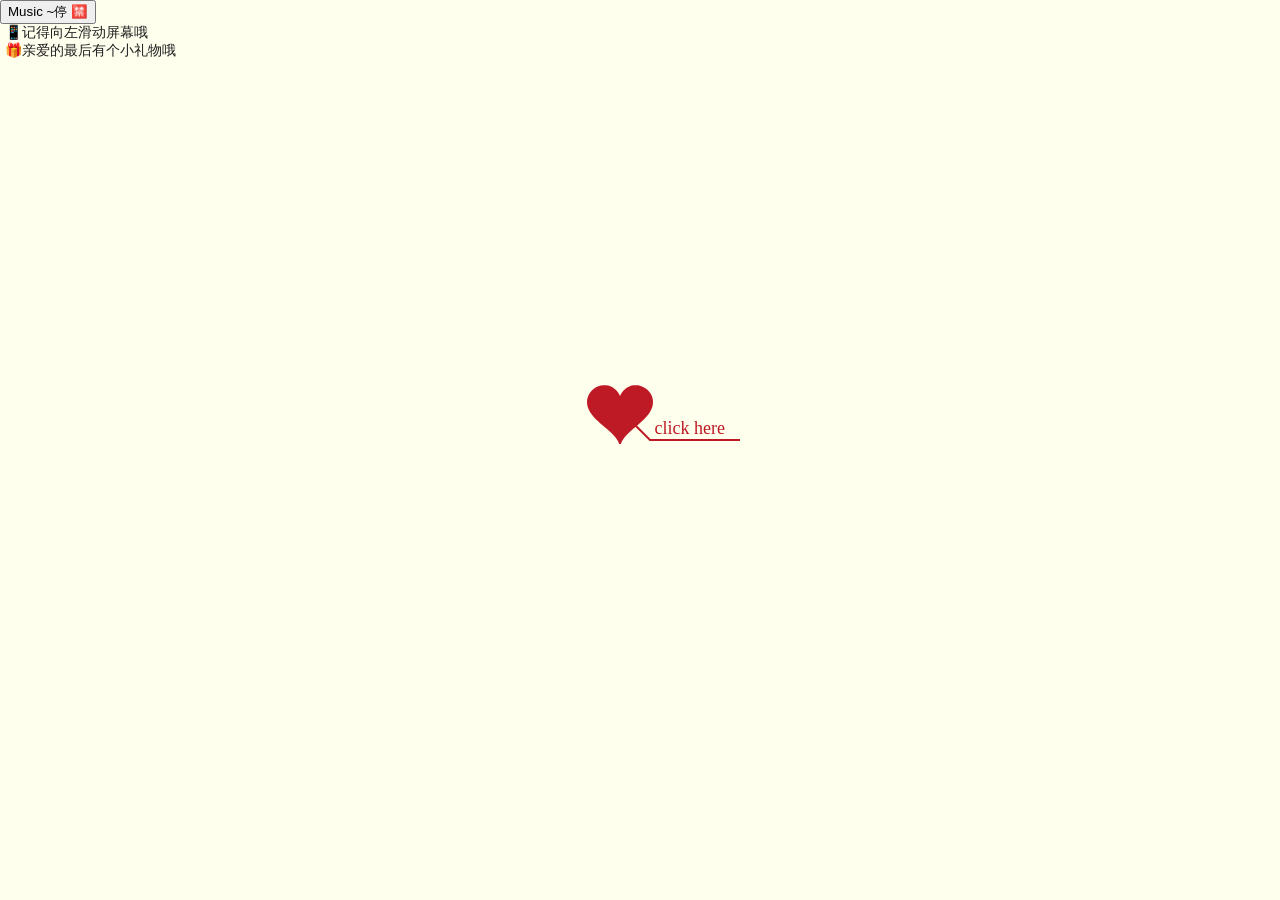
==== main.html @ 8736ffe0 "first push" ====
<!DOCTYPE html>
<html>

<head>
  <meta name="viewport" content="width=device-width, initial-scale=1.0, maximum-scale=1.0, user-scalable=0" />
  <meta http-equiv="Content-Type" content="text/html; charset=UTF-8">
  <title>给慧中的一封💌</title>
  <style>
    .timer {
      font-size: 120%;
      line-height: 1.0;
      margin: 1em 0;
    }

    .timer b {
      color: rgb(253, 99, 125);
    }
  </style>
  <link type="text/css" rel="stylesheet" href="./css/default.css">
  <script type="text/javascript" src="./js/jquery.js"></script>
  <script type="text/javascript" src="./js/jscex.js"></script>
  <script type="text/javascript" src="./js/jscex-parser.js"></script>
  <script type="text/javascript" src="./js/jscex-jit.js"></script>
  <script type="text/javascript" src="./js/jscex-builderbase.js"></script>
  <script type="text/javascript" src="./js/jscex-async.js"></script>
  <script type="text/javascript" src="./js/jscex-async-powerpack.js"></script>
  <script type="text/javascript" src="./js/functions.js" charset="utf-8"></script>
  <script type="text/javascript" src="./js/love.js" charset="utf-8"></script>
</head>

<body>
  <!--这里放音乐哦 -->
  <audio id='audio' src='http://go.163.com/2018/0209/mengniu/audio/bgm.mp3' loop></audio>
  <button id='status' onclick='triggerBgMusic()'>播放按钮</button>
  <br>
  <span class="say">📱记得向左滑动屏幕哦</span>
  <br>
  <span class="say">🎁亲爱的最后有个小礼物哦</span>
  <!--定时跳转-->
  <meta http-equiv="refresh" content="72;url=gift.html">
  <!--信件打字机 -->
  <div id="main">
    <div id="error">亲爱哒，您的浏览器无法显示呐，麻烦请换成电脑端口的谷歌，火狐，360浏览器。么么哒！(づ￣ 3￣)づ！</div>
    <div id="wrap">
      <div id="text">
        <div id="code">
          <span class="say"> Dear 乖乖 💞</span><br>
          <span class="say"> </span><br>
          <span class="say"> &emsp;这是我们俩的第一个情人节❗</span><br>
          <span class="say"> </span>&emsp;我们之间的相识，是靠着互联网的链接<br>
          <span class="say"> </span>&emsp;恰巧你大学室友发帖，我在字节圈看到了你的信息<br>
          <span class="say"> </span>&emsp;随着慢慢的深入了解，我们俩的心也在逐渐的靠近<br>
          <span class="say"> </span>&emsp;终于我鼓起勇气，或者说蓄谋已久<br>
          <span class="say"> </span>&emsp;表达了希望成为男女朋友的想法<br>
          <span class="say"> </span>&emsp;随后就有我们浪漫的开始<br>
          <span class="say"> </span>&emsp;接下来的故事需要我们一同去书写，去丈量<br>
          <span class="say"> </span>&emsp;最后送给我们一句话！！<br>
          <span class="say"> </span>&emsp;乍见之欢不如久处不厌，以后的路需要我们携手慢慢走💖<br>
          <span class="say"> </span><br>
          <span class="say"> &emsp;🌠2026-02-21🌠</span><br>
          <span class="say"> </span><br>
          <span class="say"><span class="space"></span>你亲爱的哥哥 :) </span>
        </div>
      </div>
      <!--倒计时信息-->
      <div id="clock-box">
        <span class="STYLE1"> <span class="STYLE1">💕 IN THE GRACE OF GOD MORE THAN</span>
          <div class="timer">
            <b id="d"></b> Days <b id="h"></b> Hours <b id="m"></b> Minutes <b id="s"></b> Seconds
          </div>
      </div>
      <canvas id="canvas" width="1100" height="680"></canvas>
    </div>

  </div>

  <script>
    (function () {
      var canvas = $('#canvas');

      if (!canvas[0].getContext) {
        $("#error").show();
        return false;
      }

      var width = canvas.width();
      var height = canvas.height();

      canvas.attr("width", width);
      canvas.attr("height", height);

      var opts = {
        seed: {
          x: width / 2 - 20,
          color: "rgb(190, 26, 37)",
          scale: 2
        },
        branch: [
          [535, 680, 570, 250, 500, 200, 30, 100, [
            [540, 500, 455, 417, 340, 400, 13, 100, [
              [450, 435, 434, 430, 394, 395, 2, 40]
            ]],
            [550, 445, 600, 356, 680, 345, 12, 100, [
              [578, 400, 648, 409, 661, 426, 3, 80]
            ]],
            [539, 281, 537, 248, 534, 217, 3, 40],
            [546, 397, 413, 247, 328, 244, 9, 80, [
              [427, 286, 383, 253, 371, 205, 2, 40],
              [498, 345, 435, 315, 395, 330, 4, 60]
            ]],
            [546, 357, 608, 252, 678, 221, 6, 100, [
              [590, 293, 646, 277, 648, 271, 2, 80]
            ]]
          ]]
        ],
        bloom: {
          num: 700,
          width: 1080,
          height: 650,
        },
        footer: {
          width: 1200,
          height: 5,
          speed: 10,
        }
      }

      var tree = new Tree(canvas[0], width, height, opts);
      var seed = tree.seed;
      var foot = tree.footer;
      var hold = 1;

      canvas.click(function (e) {
        var offset = canvas.offset(),
          x, y;
        x = e.pageX - offset.left;
        y = e.pageY - offset.top;
        if (seed.hover(x, y)) {
          hold = 0;
          canvas.unbind("click");
          canvas.unbind("mousemove");
          canvas.removeClass('hand');
        }
      }).mousemove(function (e) {
        var offset = canvas.offset(),
          x, y;
        x = e.pageX - offset.left;
        y = e.pageY - offset.top;
        canvas.toggleClass('hand', seed.hover(x, y));
      });

      var seedAnimate = eval(Jscex.compile("async", function () {
        seed.draw();
        while (hold) {
          $await(Jscex.Async.sleep(10));
        }
        while (seed.canScale()) {
          seed.scale(0.95);
          $await(Jscex.Async.sleep(10));
        }
        while (seed.canMove()) {
          seed.move(0, 2);
          foot.draw();
          $await(Jscex.Async.sleep(10));
        }
      }));

      var growAnimate = eval(Jscex.compile("async", function () {
        do {
          tree.grow();
          $await(Jscex.Async.sleep(10));
        } while (tree.canGrow());
      }));

      var flowAnimate = eval(Jscex.compile("async", function () {
        do {
          tree.flower(2);
          $await(Jscex.Async.sleep(10));
        } while (tree.canFlower());
      }));

      var moveAnimate = eval(Jscex.compile("async", function () {
        tree.snapshot("p1", 240, 0, 610, 680);
        while (tree.move("p1", 500, 0)) {
          foot.draw();
          $await(Jscex.Async.sleep(10));
        }
        foot.draw();
        tree.snapshot("p2", 500, 0, 610, 680);

        // 会有闪烁不得意这样做, (＞﹏＜)
        canvas.parent().css("background", "url(" + tree.toDataURL('image/png') + ")");
        canvas.css("background", "#ffe");
        $await(Jscex.Async.sleep(300));
        canvas.css("background", "none");
      }));

      var jumpAnimate = eval(Jscex.compile("async", function () {
        var ctx = tree.ctx;
        while (true) {
          tree.ctx.clearRect(0, 0, width, height);
          tree.jump();
          foot.draw();
          $await(Jscex.Async.sleep(50));
        }
      }));

      var textAnimate = eval(Jscex.compile("async", function () {
        var together = new Date();
        together.setFullYear(2025, 12, 27);
        together.setHours(18);
        together.setMinutes(30);
        together.setSeconds(0);
        together.setMilliseconds(0);

        $("#code").show().typewriter();
        $("#clock-box").fadeIn(500);
        while (true) {
          timeElapse(together);
          $await(Jscex.Async.sleep(1000));
        }
      }));

      var runAsync = eval(Jscex.compile("async", function () {
        $await(seedAnimate());
        $await(growAnimate());
        $await(flowAnimate());
        $await(moveAnimate());

        textAnimate().start();

        $await(jumpAnimate());
      }));

      runAsync().start();
    })();

    //Js 时间替换
    function timer() {
      window.setTimeout("show_date_time()", 1000);
      var start = new Date("2025-12-27 18:30:00").getTime();
      var t = new Date().getTime() - start;
      var h = ~~(t / 1000 / 60 / 60 % 24);
      if (h < 10) {
        h = "0" + h;
      }
      var m = ~~(t / 1000 / 60 % 60);
      if (m < 10) {
        m = "0" + m;
      }
      var s = ~~(t / 1000 % 60);
      if (s < 10) {
        s = "0" + s;
      }
      document.getElementById('d').innerHTML = ~~(t / 1000 / 60 / 60 / 24);
      document.getElementById('h').innerHTML = h;
      document.getElementById('m').innerHTML = m;
      document.getElementById('s').innerHTML = s;
    }
    timer();
    setInterval(timer, 1000);


    //----------背景音乐页面初始化------------  用于解决safari和Chrome自动播放问题
    //方案来源于https://blog.csdn.net/joyce_lcy/article/details/79347383?utm_medium=distribute.pc_relevant.none-task-blog-BlogCommendFromMachineLearnPai2-2.control&dist_request_id=&depth_1-utm_source=distribute.pc_relevant.none-task-blog-BlogCommendFromMachineLearnPai2-2.control
    var audio = document.getElementById('audio');
    if (sessionStorage.bgmusic == 'pause') {
      playBgMusic(false);
    } else {
      playBgMusic(true);
      //----------处理自动播放------------
      //--创建页面监听，等待微信端页面加载完毕 触发音频播放
      document.addEventListener('DOMContentLoaded', function () {
        function audioAutoPlay() {
          playBgMusic(true);
          document.addEventListener("WeixinJSBridgeReady", function () {
            playBgMusic(true);
          }, false);
        }
        audioAutoPlay();
      });
      //--创建触摸监听，当浏览器打开页面时，触摸屏幕触发事件，进行音频播放
      function audioAutoPlay() {
        playBgMusic(true);
        document.removeEventListener('touchstart', audioAutoPlay);
      }
      document.addEventListener('touchstart', audioAutoPlay);
    }
    //----------处理页面激活------------
    var hiddenProperty = 'hidden' in document ? 'hidden' :
      'webkitHidden' in document ? 'webkitHidden' :
      'mozHidden' in document ? 'mozHidden' :
      null;
    var visibilityChangeEvent = hiddenProperty.replace(/hidden/i, 'visibilitychange');
    var onVisibilityChange = function () {
      if (!document[hiddenProperty]) {
        if (!sessionStorage.bgmusic || sessionStorage.bgmusic == 'play') {
          audio.play();
        }
      } else {
        audio.pause();
      }
    }
    document.addEventListener(visibilityChangeEvent, onVisibilityChange);
    //---------背景音乐开关----------
    function triggerBgMusic() {
      if (!sessionStorage.bgmusic || sessionStorage.bgmusic == 'play') {
        playBgMusic(false);
      } else {
        playBgMusic(true);
      }
    }
    //---------音乐播放和暂停----------
    function playBgMusic(val) {
      if (val) {
        audio.play();
        sessionStorage.bgmusic = 'play';
        document.getElementById('status').innerHTML = 'Music ~停 🈲';
      } else {
        audio.pause();
        sessionStorage.bgmusic = 'pause';
        document.getElementById('status').innerHTML = '音乐 ~走起 🈶';
      }
    }
  </script>
</body>

</html>
---- css/default.css ----
body{margin:0;padding:0;background:#ffe;font-size:14px;font-family:'微软雅黑','宋体',sans-serif;color:#231F20;overflow:auto}
a {color:#000;font-size:14px;}
#main{width:100%;}
#wrap{position:relative;margin:0 auto;width:1100px;height:680px;margin-top:10px;}
#text{width:400px;height:425px;left:60px;top:80px;position:absolute;}
#code{display:none;font-size:16px;}
#clock-box {position:absolute;left:60px;top:550px;font-size:28px;display:none;}
#clock-box a {font-size:28px;text-decoration:none;}
#clock{margin-left:48px;}
#clock .digit {font-size:64px;}
#canvas{margin:0 auto;width:1100px;height:680px;}
#error{margin:0 auto;text-align:center;margin-top:60px;display:none;}
.hand{cursor:pointer;}
.say{margin-left:5px;}
.space{margin-right:150px;}
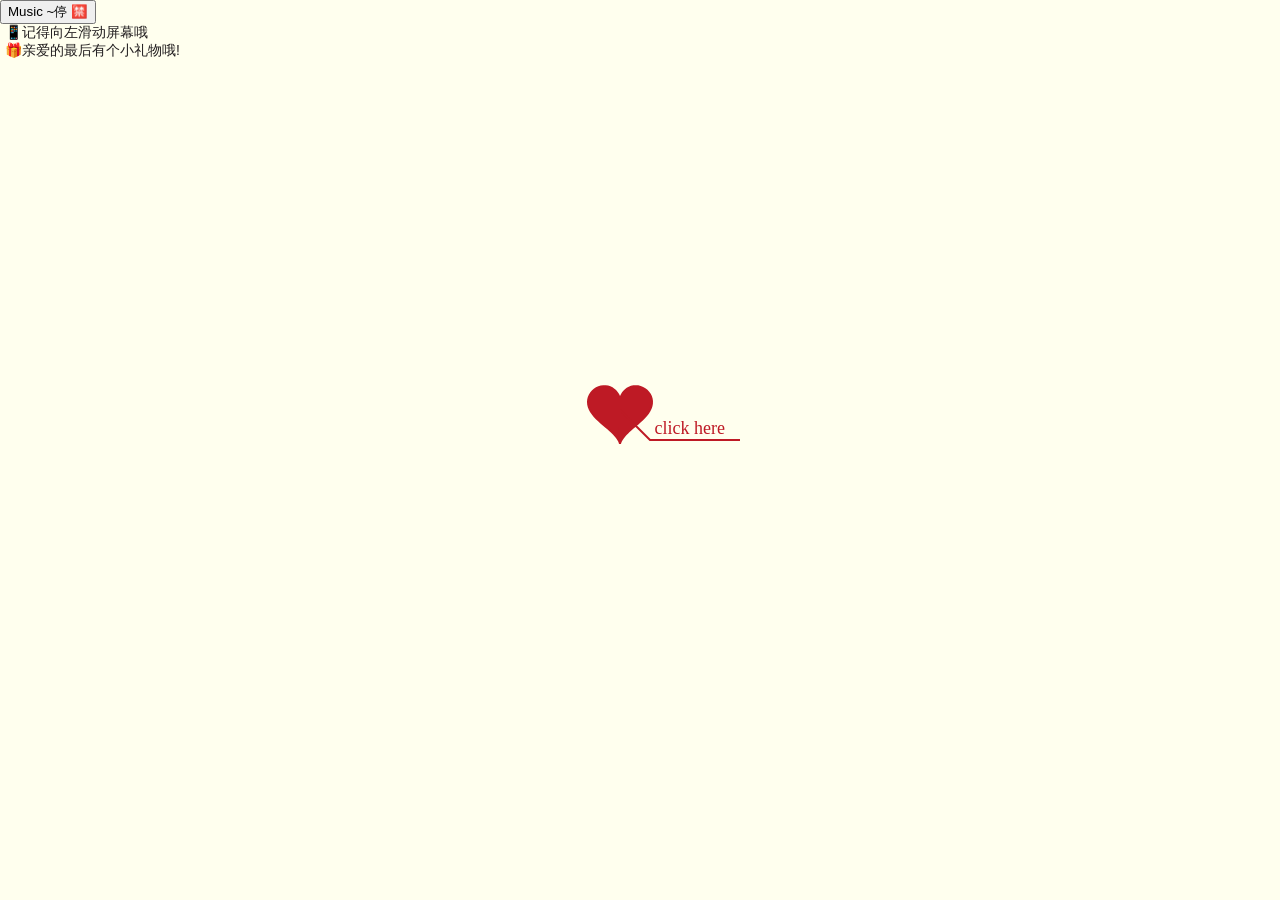
==== commit 56578c3b: "first push" ====
--- a/main.html
+++ b/main.html
@@ -35,7 +35,7 @@
   <br>
   <span class="say">📱记得向左滑动屏幕哦</span>
   <br>
-  <span class="say">🎁亲爱的最后有个小礼物哦</span>
+  <span class="say">🎁亲爱的最后有个小礼物哦!</span>
   <!--定时跳转-->
   <meta http-equiv="refresh" content="72;url=gift.html">
   <!--信件打字机 -->
